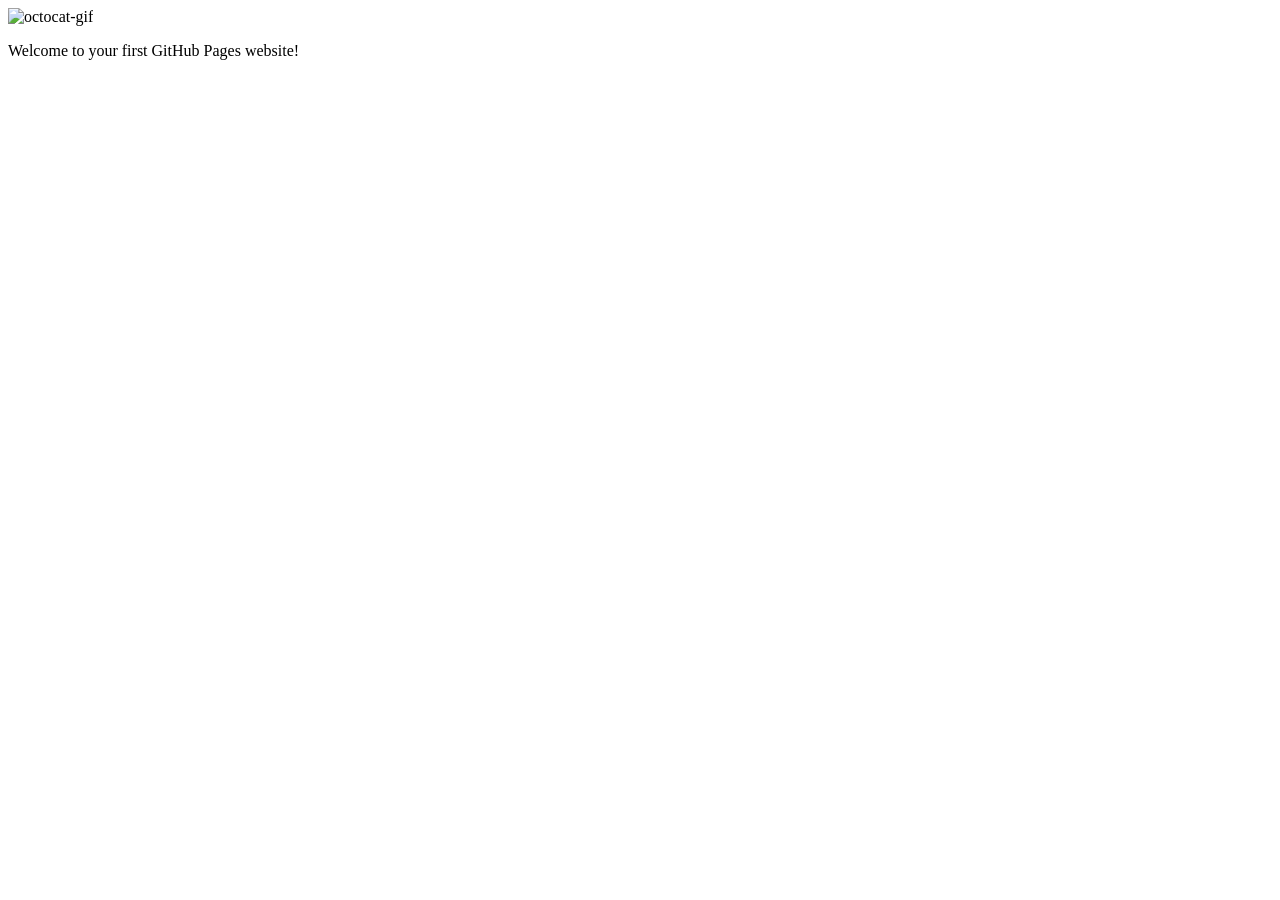
==== index.html @ 9b441e08 "Initial commit" ====
<!DOCTYPE html>

<html>
<head>
  <meta http-equiv="Content-Type" content="text/html; charset=utf-8"/>
  <title>my-first-website</title>
  <LINK href="styles.css" rel="stylesheet" type="text/css">
</head>

<body>

<img src="https://octodex.github.com/images/daftpunktocat-thomas.gif" id="octocat" alt="octocat-gif" />

<!-- Change this code here by copy and pasting your template on line 15 -->
<p>Welcome to your first GitHub Pages website!</p>

</body>
</html>
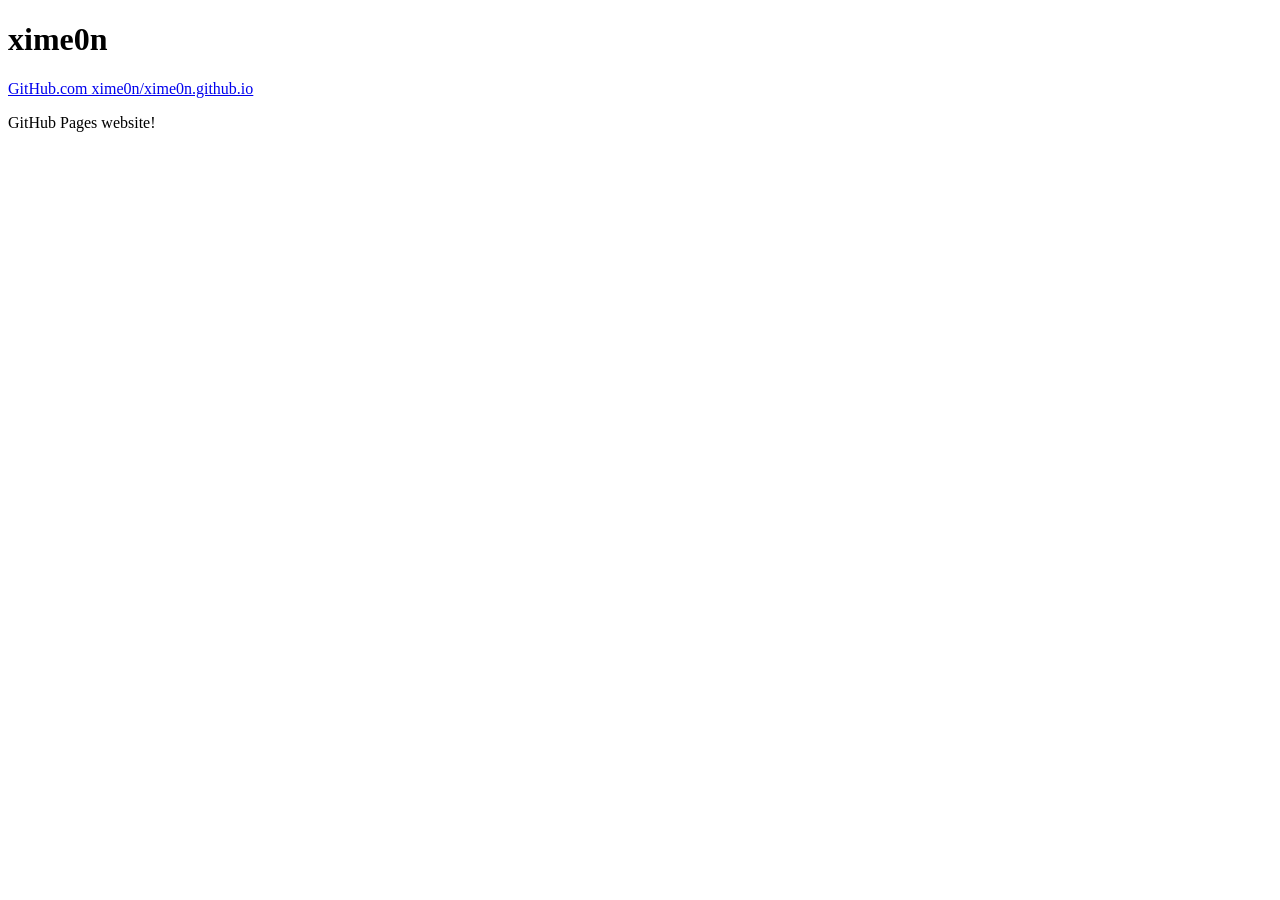
==== commit 49a6154f: "Update index.html" ====
--- a/index.html
+++ b/index.html
@@ -3,16 +3,15 @@
 <html>
 <head>
   <meta http-equiv="Content-Type" content="text/html; charset=utf-8"/>
-  <title>my-first-website</title>
+  <title>xime0n (github.io)</title>
   <LINK href="styles.css" rel="stylesheet" type="text/css">
 </head>
 
 <body>
+  <H1>xime0n</H1>
+  <a href="https://github.com/xime0n/xime0n.github.io">GitHub.com xime0n/xime0n.github.io</a>
 
-<img src="https://octodex.github.com/images/daftpunktocat-thomas.gif" id="octocat" alt="octocat-gif" />
-
-<!-- Change this code here by copy and pasting your template on line 15 -->
-<p>Welcome to your first GitHub Pages website!</p>
+  <p>GitHub Pages website!</p>
 
 </body>
 </html>
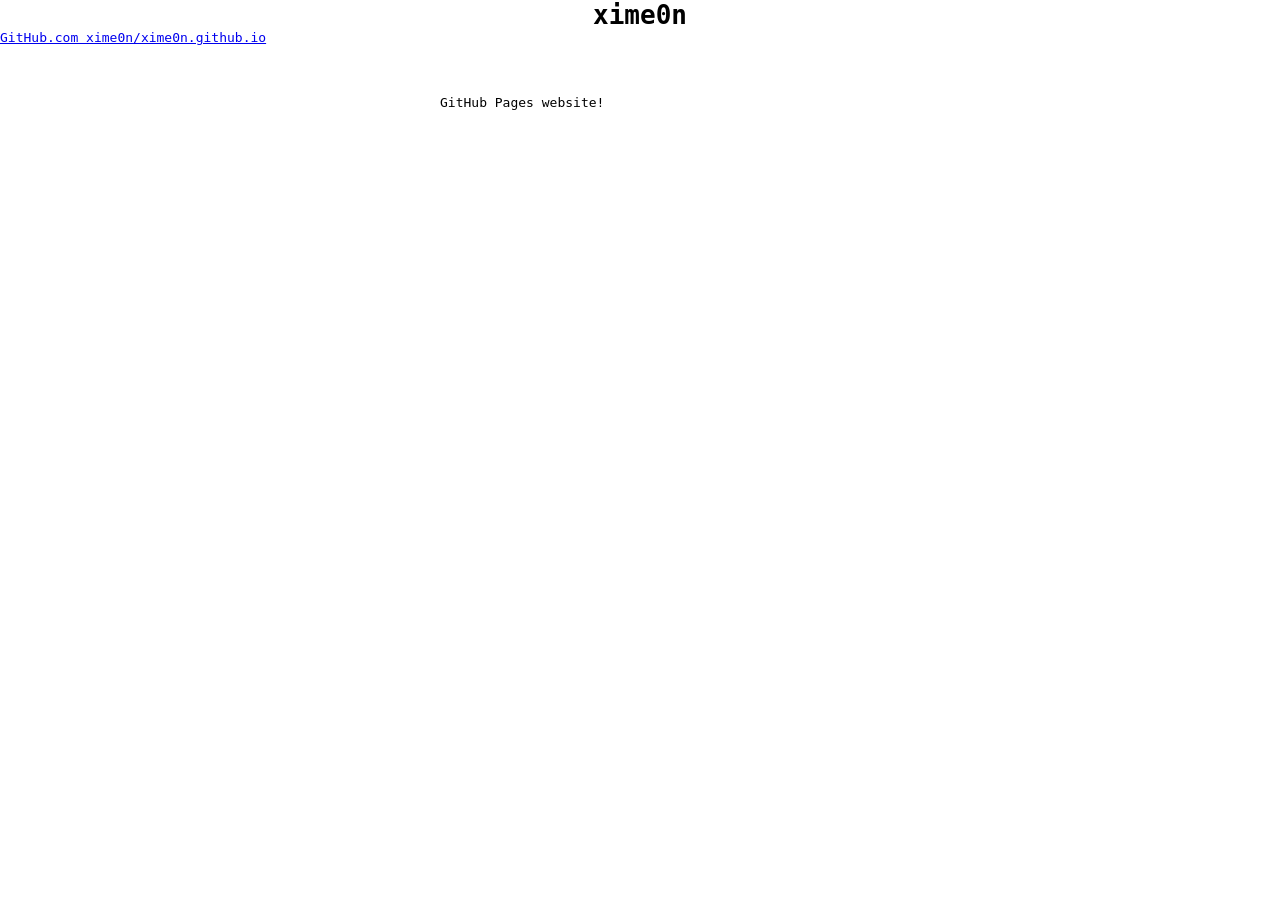
==== commit 560b49cd: "Update index.html" ====
--- a/index.html
+++ b/index.html
@@ -11,7 +11,7 @@
   <H1>xime0n</H1>
   <a href="https://github.com/xime0n/xime0n.github.io">GitHub.com xime0n/xime0n.github.io</a>
 
-  <p>GitHub Pages website!</p>
+  <p class="pCenter">GitHub Pages website!</p>
 
 </body>
 </html>
--- a/styles.css
+++ b/styles.css
@@ -0,0 +1,13 @@
+* {
+  margin:0px;
+  padding:0px;
+  font-family: monospace;
+}
+
+H1 { text-align: center; }
+
+p.pCenter {
+  display: block;
+  width: 400px;
+  margin: 50px auto;
+}
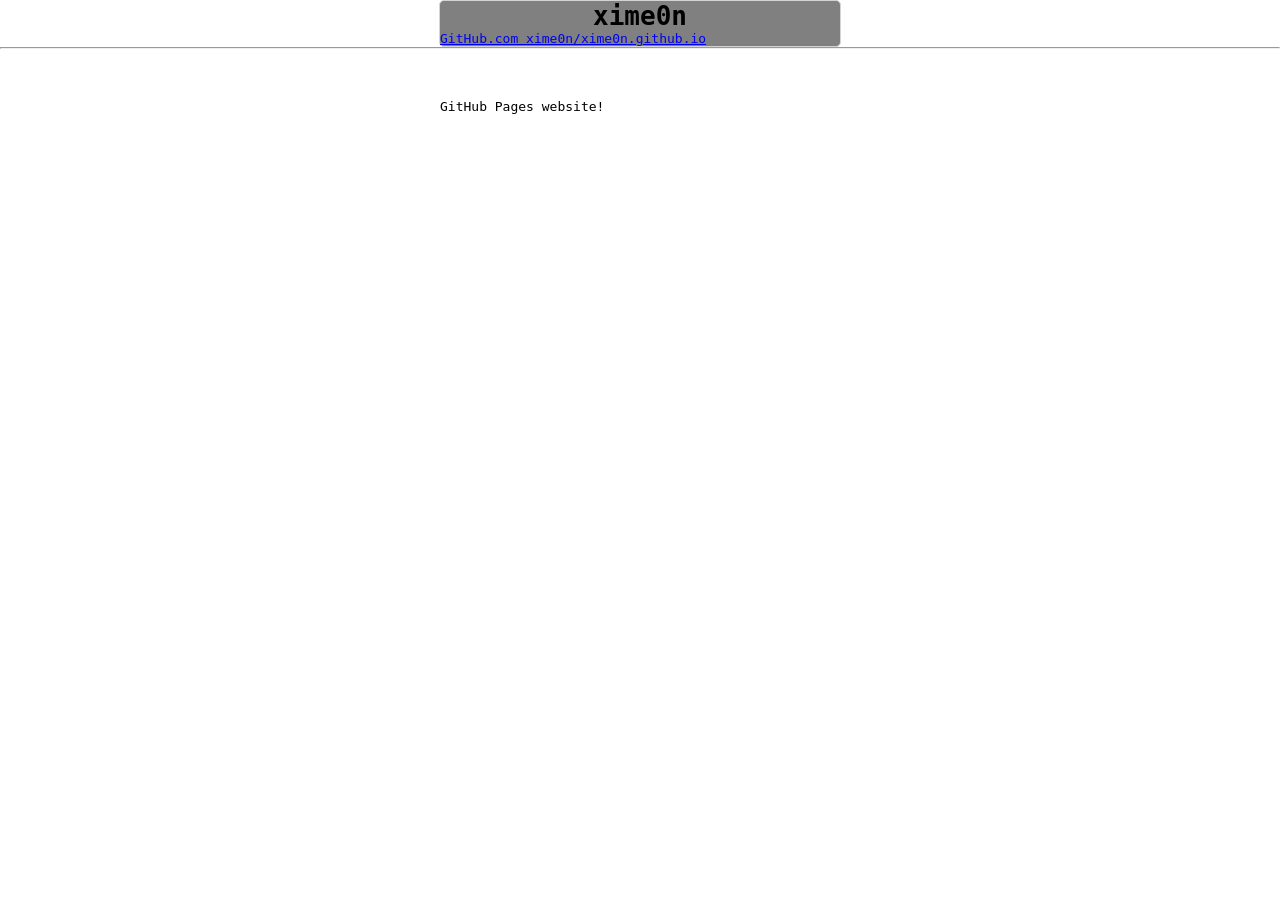
==== commit 9fc58fcf: "Update index.html" ====
--- a/index.html
+++ b/index.html
@@ -8,10 +8,11 @@
 </head>
 
 <body>
+  <div id="idDivMain">
   <H1>xime0n</H1>
   <a href="https://github.com/xime0n/xime0n.github.io">GitHub.com xime0n/xime0n.github.io</a>
-
+  </div>
+  <hr/>
   <p class="pCenter">GitHub Pages website!</p>
-
 </body>
 </html>
--- a/styles.css
+++ b/styles.css
@@ -11,3 +11,11 @@
   width: 400px;
   margin: 50px auto;
 }
+
+#idDivMain {
+  width: 400px;
+  margin: 0 auto;
+  border: 1px solid lightgray;
+  border-radius: 5px;
+  background-color: gray;
+}
